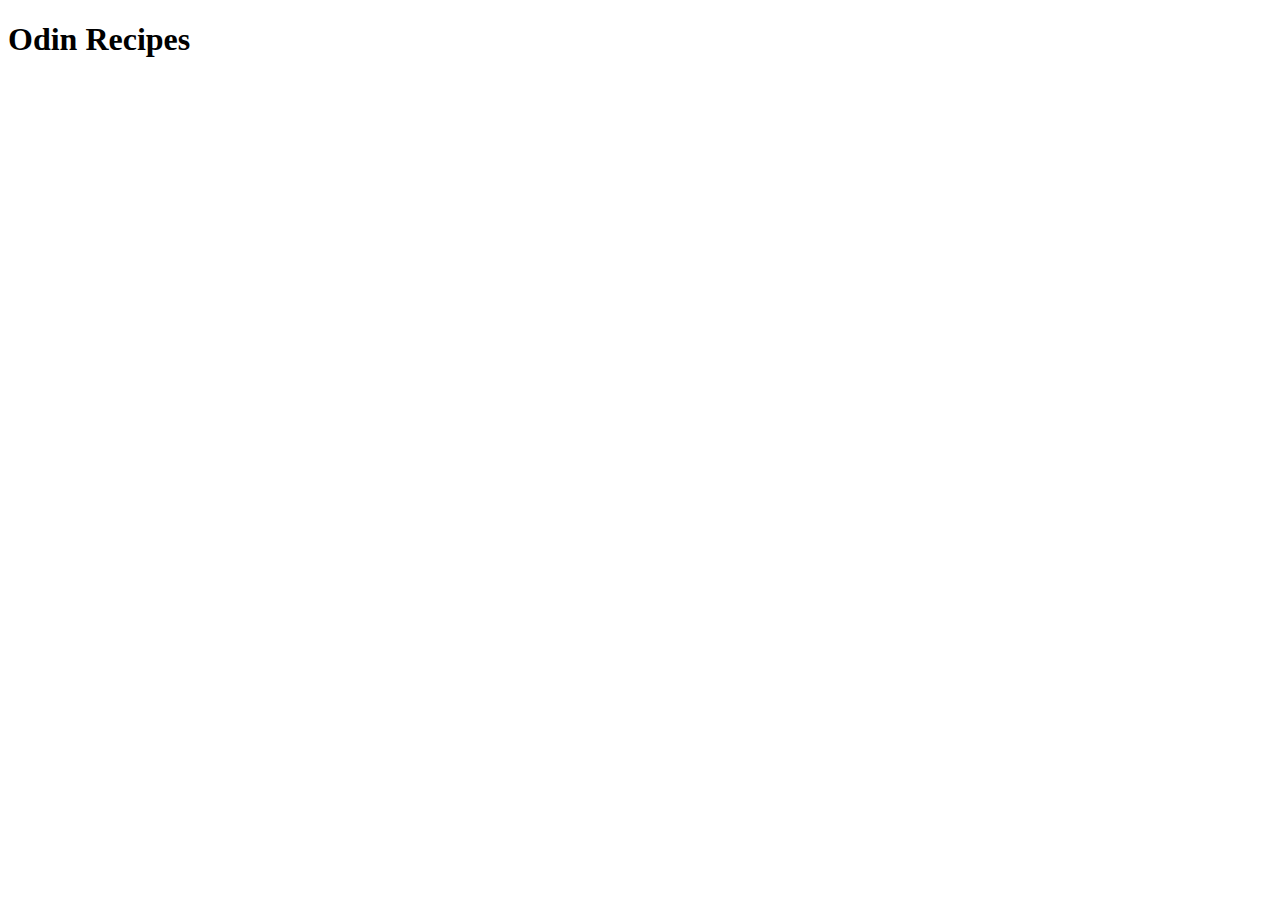
==== index.html @ 44e5d1c5 "Added website index page" ====
<!DOCTYPE html>
<html lang="en">
<head>
    <meta charset="UTF-8">
    <meta name="viewport" content="width=device-width, initial-scale=1.0">
    <title>YOUR IDEAL RECIPES PLUG</title>
</head>
<body>
    <h1>Odin Recipes</h1>
</body>
</html>
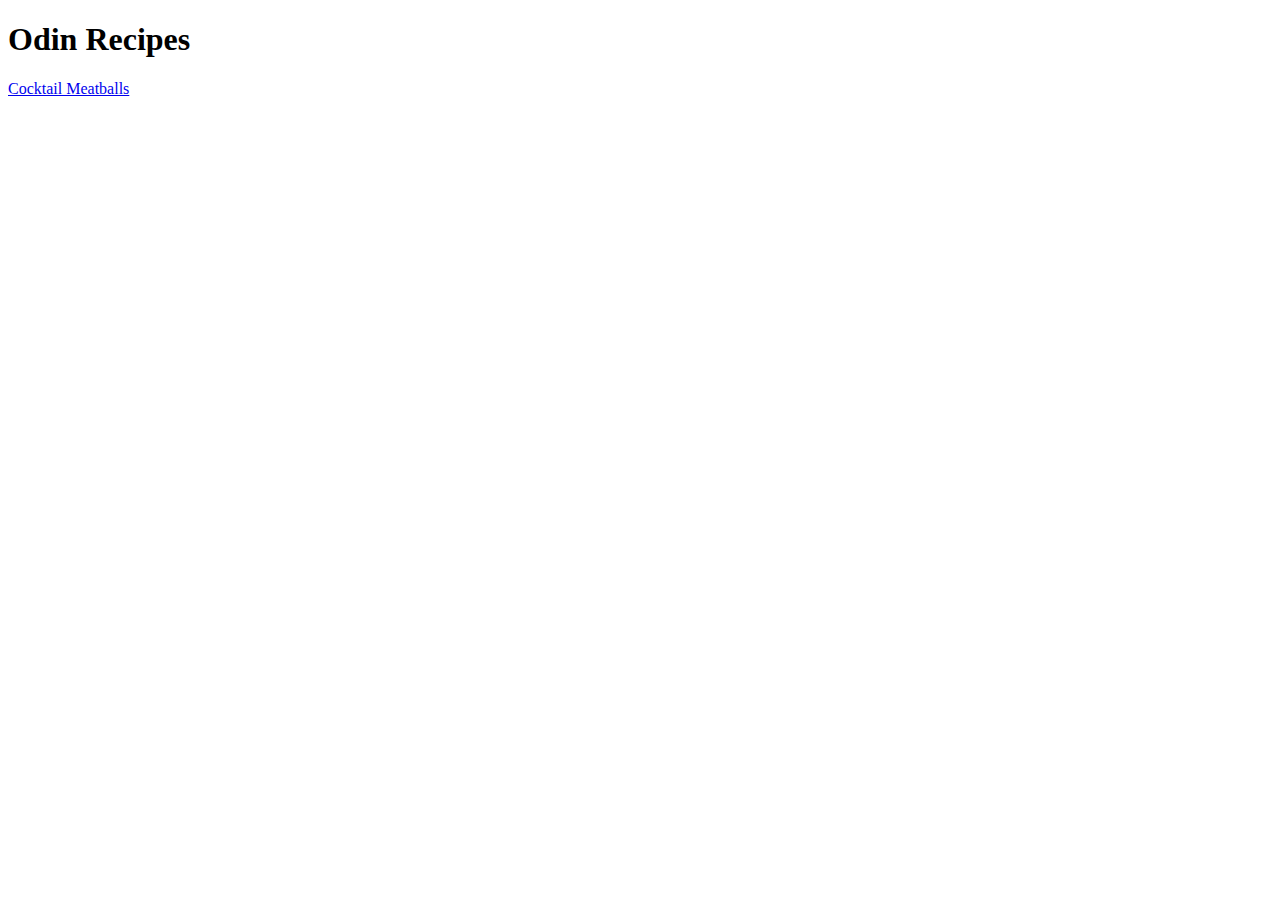
==== commit 89f91897: "Added a link on index.html to meatballs.html" ====
--- a/index.html
+++ b/index.html
@@ -7,5 +7,6 @@
 </head>
 <body>
     <h1>Odin Recipes</h1>
+      <a href="recipes/meatballs.html">Cocktail Meatballs</a>
 </body>
 </html>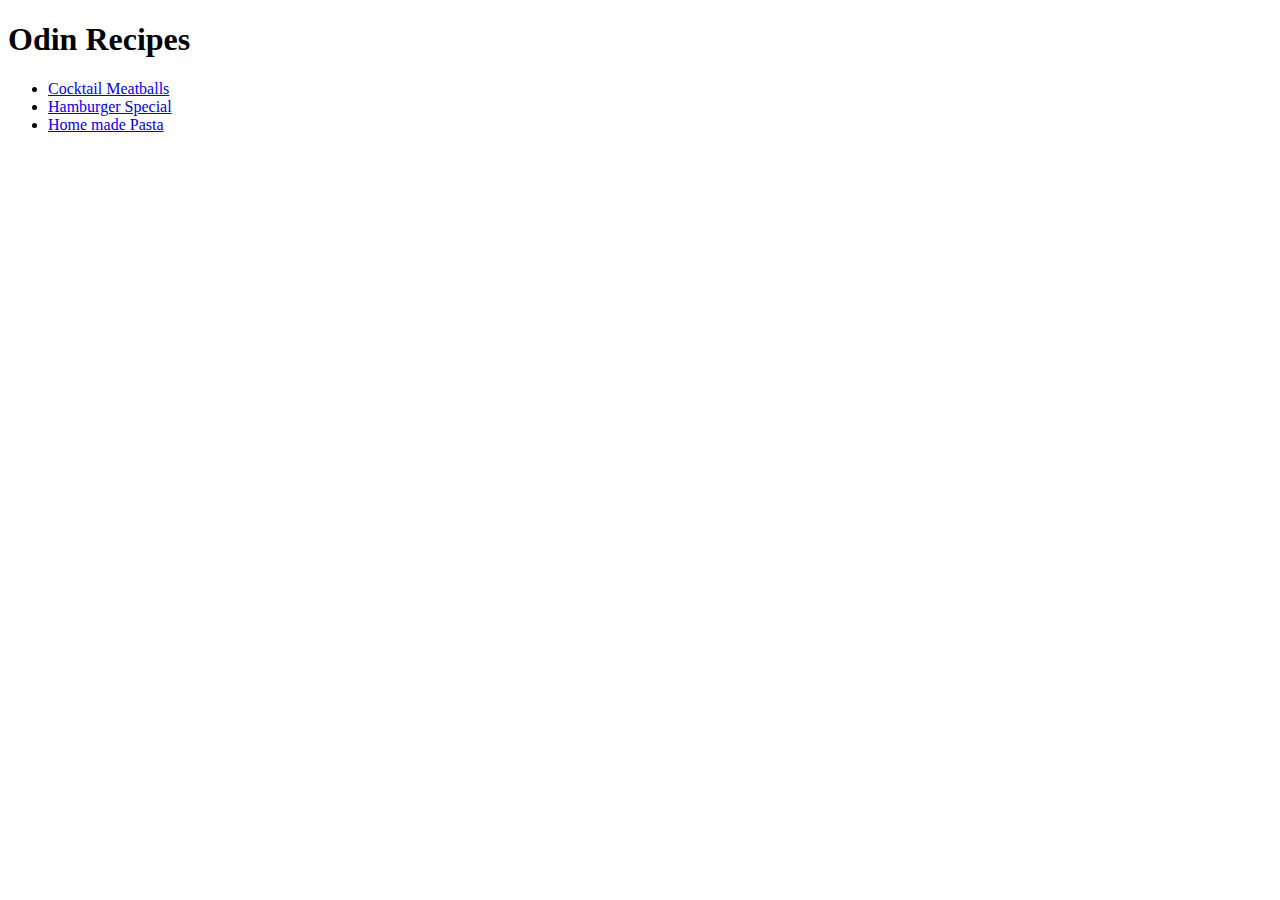
==== commit 94392343: "Add 3 image files to directory" ====
--- a/index.html
+++ b/index.html
@@ -3,10 +3,15 @@
 <head>
     <meta charset="UTF-8">
     <meta name="viewport" content="width=device-width, initial-scale=1.0">
-    <title>YOUR IDEAL RECIPES PLUG</title>
+    <title>RECIPES</title>
 </head>
 <body>
     <h1>Odin Recipes</h1>
-      <a href="recipes/meatballs.html">Cocktail Meatballs</a>
+    <ul>
+        <li><a href="recipes/meatballs.html">Cocktail Meatballs</a></li>
+        <li><a href="recipes/hamburger.html">Hamburger Special</a></li>
+        <li><a href="recipes/pasta.html">Home made Pasta</a></li>
+    </ul>
+      
 </body>
 </html>